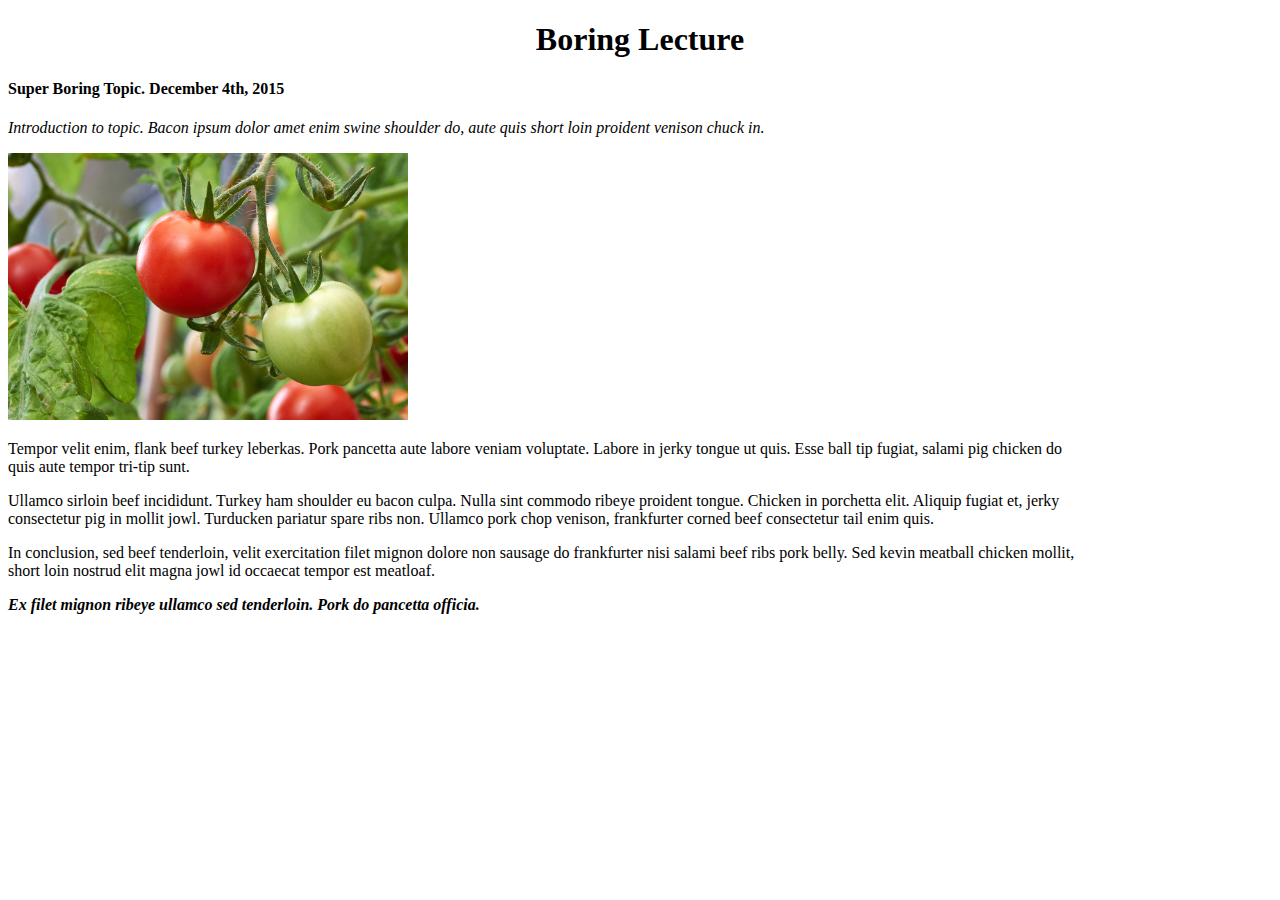
==== html/boring-lecture.html @ 60689a63 "Add boring lecture html page with css page" ====
<!DOCTYPE html>
<html>
  <head>
    <link href="../css/boring.css" rel="stylesheet" type="text/css" media="all">
    <title></title>
  </head>
  <body>
    <h1 class="intro">Boring Lecture</h1>
    <h4><strong>Super Boring Topic.</strong> December 4th, 2015</h4>
    <p class="intro">Introduction to topic. Bacon ipsum dolor amet enim swine shoulder do, aute quis short loin proident venison chuck in.</p>

    <img src="../img/tomatoes.jpg" alt="two juicy, red tomatoes and one green still on the vine" class="intro">

    <p>Tempor velit enim, flank beef turkey leberkas. Pork pancetta aute labore veniam voluptate. Labore in jerky tongue ut quis. Esse ball tip fugiat, salami pig chicken do quis aute tempor tri-tip sunt.</p>
    <p>Ullamco sirloin beef incididunt. Turkey ham shoulder eu bacon culpa. Nulla sint commodo ribeye proident tongue. Chicken in porchetta elit. Aliquip fugiat et, jerky consectetur pig in mollit jowl. Turducken pariatur spare ribs non. Ullamco pork chop venison, frankfurter corned beef consectetur tail enim quis.</p>
    <p>In conclusion, sed beef tenderloin, velit exercitation filet mignon dolore non sausage do frankfurter nisi salami beef ribs pork belly. Sed kevin meatball chicken mollit, short loin nostrud elit magna jowl id occaecat tempor est meatloaf.</p>
    <p class="conclusion">Ex filet mignon ribeye ullamco sed tenderloin. Pork do pancetta officia.</p>
  </body>
</html>
---- css/boring.css ----
h1.intro {
  text-align: center;
}

p.intro {
  font-style: italic;
  width: 75%;
}

p {
  max-width: 85%;
}

img.intro {
  width: 400px;
}

.conclusion {
  font-style: italic;
  font-weight: bold;
  width: 65%;
}
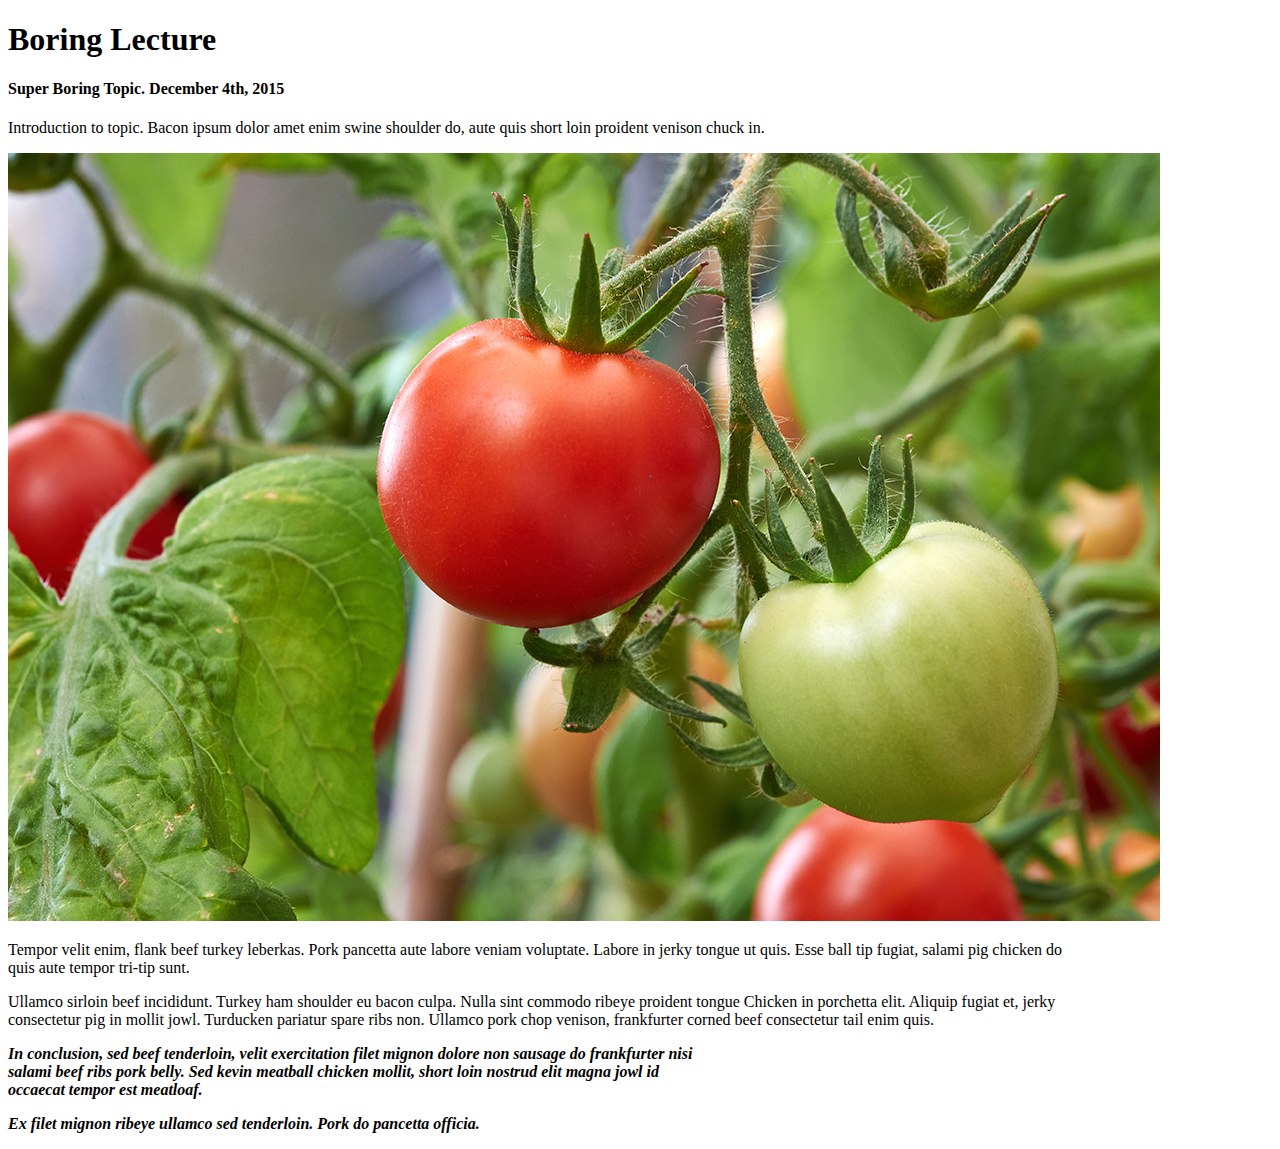
==== commit 5313a817: "Add div and span tags to boring-lecture.html" ====
--- a/html/boring-lecture.html
+++ b/html/boring-lecture.html
@@ -5,15 +5,20 @@
     <title></title>
   </head>
   <body>
-    <h1 class="intro">Boring Lecture</h1>
-    <h4><strong>Super Boring Topic.</strong> December 4th, 2015</h4>
-    <p class="intro">Introduction to topic. Bacon ipsum dolor amet enim swine shoulder do, aute quis short loin proident venison chuck in.</p>
+    <h1>Boring Lecture</h1>
+    <div class="intro">
+      <h4>Super Boring Topic. December 4th, 2015</h4>
+      <p>Introduction to topic. Bacon ipsum dolor amet enim swine shoulder do, aute quis short loin proident venison chuck in.</p>
 
-    <img src="../img/tomatoes.jpg" alt="two juicy, red tomatoes and one green still on the vine" class="intro">
-
-    <p>Tempor velit enim, flank beef turkey leberkas. Pork pancetta aute labore veniam voluptate. Labore in jerky tongue ut quis. Esse ball tip fugiat, salami pig chicken do quis aute tempor tri-tip sunt.</p>
-    <p>Ullamco sirloin beef incididunt. Turkey ham shoulder eu bacon culpa. Nulla sint commodo ribeye proident tongue. Chicken in porchetta elit. Aliquip fugiat et, jerky consectetur pig in mollit jowl. Turducken pariatur spare ribs non. Ullamco pork chop venison, frankfurter corned beef consectetur tail enim quis.</p>
-    <p>In conclusion, sed beef tenderloin, velit exercitation filet mignon dolore non sausage do frankfurter nisi salami beef ribs pork belly. Sed kevin meatball chicken mollit, short loin nostrud elit magna jowl id occaecat tempor est meatloaf.</p>
-    <p class="conclusion">Ex filet mignon ribeye ullamco sed tenderloin. Pork do pancetta officia.</p>
+      <img src="../img/tomatoes.jpg" alt="two juicy, red tomatoes and one green still on the vine">
+    </div>
+    <div class="main">
+      <p>Tempor velit enim, flank beef turkey leberkas. Pork pancetta aute labore veniam voluptate. <span>Labore in jerky tongue ut quis.</span> Esse ball tip fugiat, salami pig chicken do quis aute tempor tri-tip sunt.</p>
+      <p>Ullamco sirloin beef incididunt. Turkey ham shoulder eu bacon culpa. Nulla sint commodo ribeye proident tongue Chicken in porchetta elit. Aliquip fugiat et, jerky consectetur pig in <span>mollit jowl.</span> Turducken pariatur spare ribs non. Ullamco pork chop venison, frankfurter corned beef consectetur tail enim quis.</p>
+    </div>
+    <div class="conclusion">
+      <p>In conclusion, sed beef tenderloin, velit exercitation filet mignon dolore non sausage do frankfurter nisi salami beef ribs pork belly. Sed <span>kevin meatball</span> chicken mollit, short loin nostrud elit magna jowl id occaecat tempor est meatloaf.</p>
+      <p>Ex filet mignon ribeye ullamco sed tenderloin. Pork do pancetta officia.</p>
+    </div>
   </body>
 </html>
